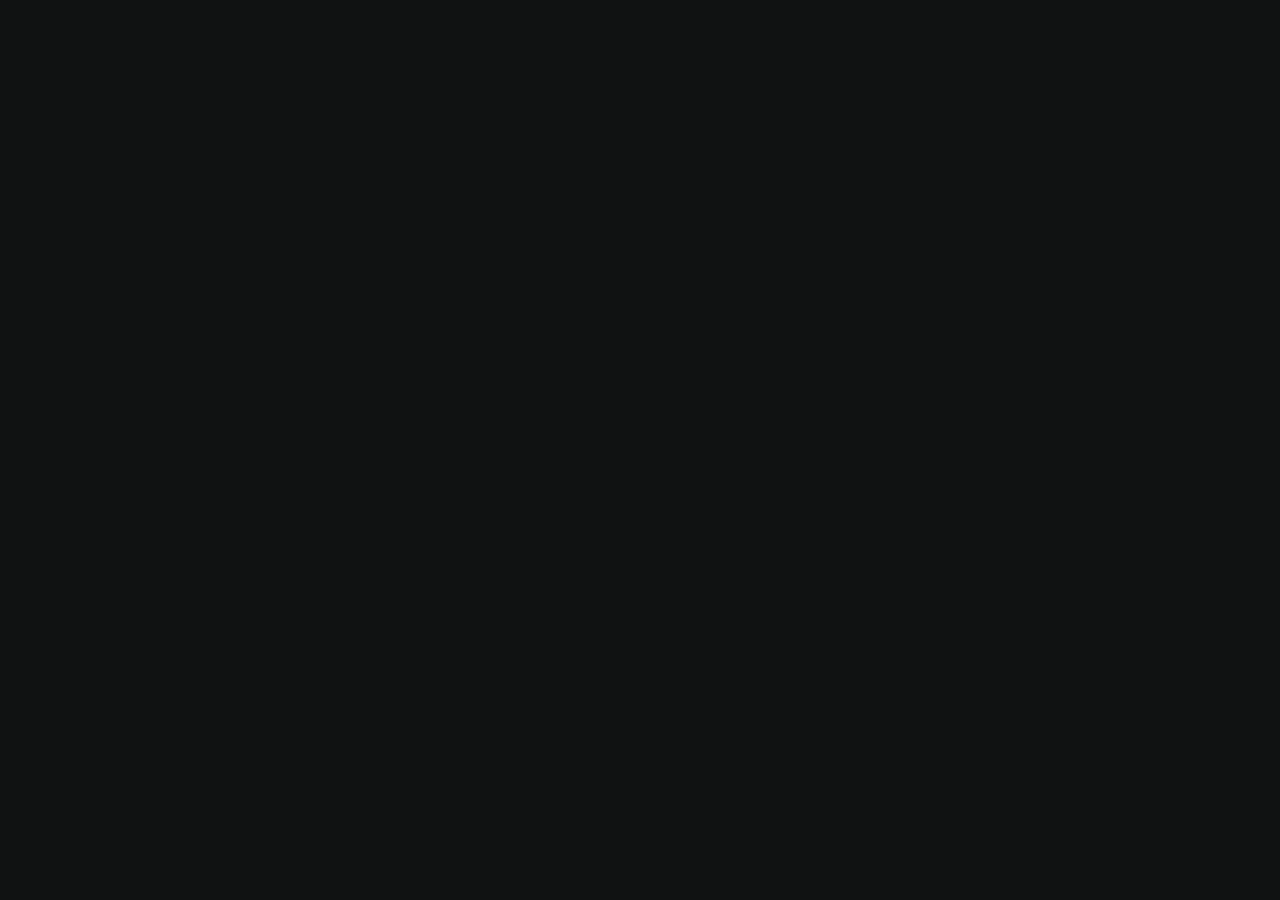
==== Cycles/index.html @ 088c0dcb "Add files via upload" ====
<!DOCTYPE html>
<html lang="en">
<head>
    <meta charset="UTF-8">
    <meta name="viewport" content="width=device-width, initial-scale=1.0">
    <title>Document</title>
    <script src="main.js"></script>
</head>
<body bgcolor="#101212">
    <div>

    </div>
    <div>
        
    </div>
</body>
</html>
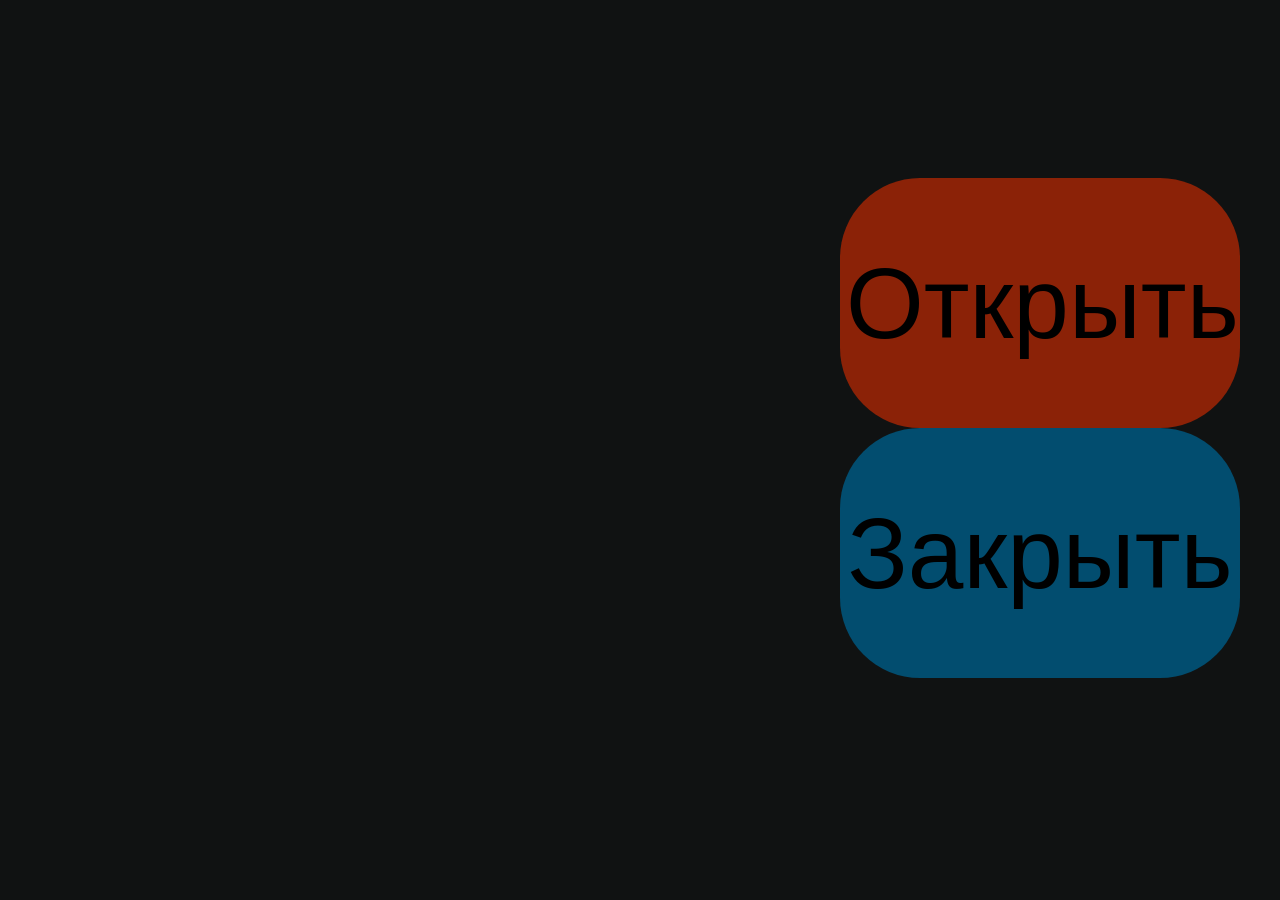
==== commit 00e6b4b7: "Add files via upload" ====
--- a/Cycles/index.html
+++ b/Cycles/index.html
@@ -5,13 +5,15 @@
     <meta name="viewport" content="width=device-width, initial-scale=1.0">
     <title>Document</title>
     <script src="main.js"></script>
+    <link rel="stylesheet" href="style.css">
 </head>
 <body bgcolor="#101212">
-    <div>
-
-    </div>
-    <div>
-        
-    </div>
+<div>
+    <button class="open" type="button" onclick="mess.show()">Открыть</button>
+    <dialog id="mess">
+        <img src="https://ic.pics.livejournal.com/maysuryan/46825033/3175237/3175237_900.jpg">
+    </dialog>
+    <button class="close" onclick="mess.close()">Закрыть</button>
+</div>
 </body>
 </html>
--- a/Cycles/style.css
+++ b/Cycles/style.css
@@ -0,0 +1,12 @@
+button { 
+      font-size: 100px; font-weight: 400; width: 400px; height: 250px; border: none;
+      border-radius: 80px; background: #024d6f; margin-left: 300px; }
+div { 
+    margin-inline: auto; width: 200px}
+dialog {
+    width: 600px; height: 742px; font-size: 60px; margin-left: 260px; 
+    padding: 0; margin-top: -400px;}
+.open { 
+    background: #8b2207; margin-top: 170px;}
+
+    
